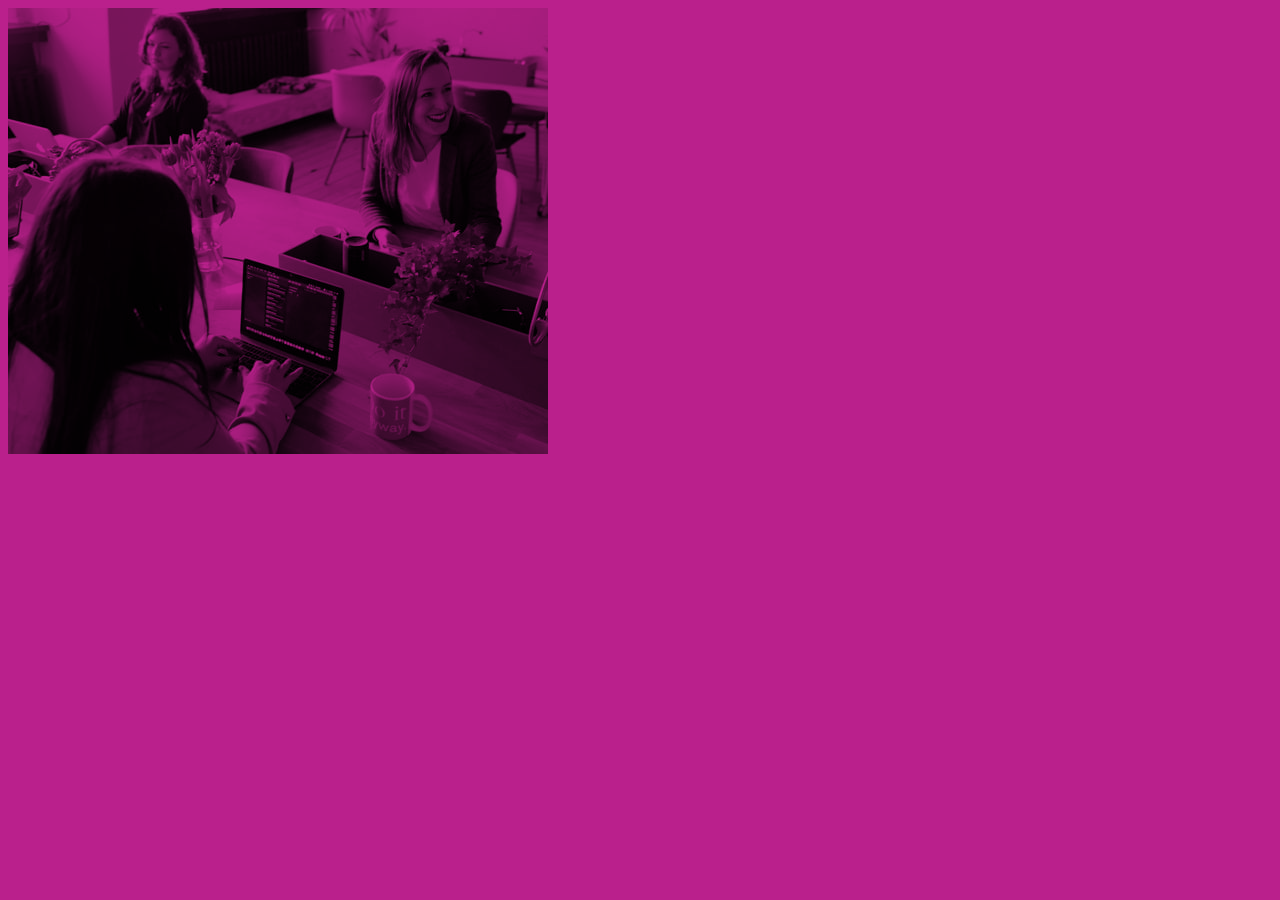
==== style2.html @ 5bf1a412 "first commit" ====
<!DOCTYPE html>
<html lang="en">
  <head>
    <meta charset="UTF-8" />
    <meta http-equiv="X-UA-Compatible" content="IE=edge" />
    <meta name="viewport" content="width=device-width, initial-scale=1.0" />
    <title>Document</title>

    <style>
      body {
        background-color: rgb(186, 32, 140);
      }
      img {
        mix-blend-mode: multiply;
      }
    </style>
  </head>
  <body>
    <img src="images/image-header-desktop.jpg" />
  </body>
</html>
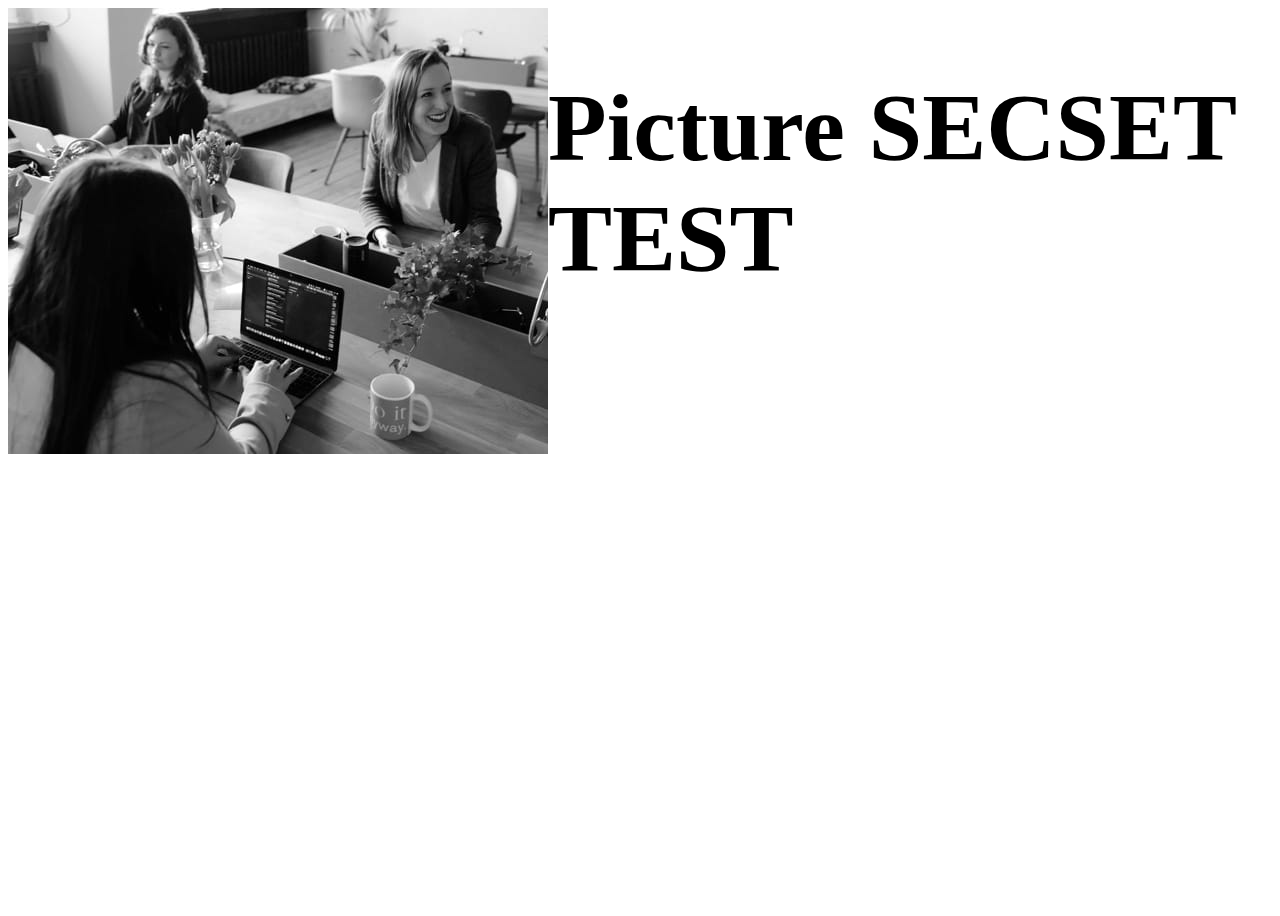
==== commit db02bfec: "changed img to picture to switch images for different screen sizes" ====
--- a/style2.html
+++ b/style2.html
@@ -8,14 +8,30 @@
 
     <style>
       body {
-        background-color: rgb(186, 32, 140);
+        background-color: white;
+        font-size: 3rem;
+        width: 100%;
+        height: 100vh;
       }
-      img {
-        mix-blend-mode: multiply;
+      .con {
+        display: flex;
       }
     </style>
   </head>
   <body>
-    <img src="images/image-header-desktop.jpg" />
+    <div class="con">
+      <picture>
+        <source
+          media="(min-width:1080px)"
+          srcset="images/image-header-desktop.jpg"
+        />
+        <source
+          media="(min-width:465px)"
+          srcset="images/image-header-mobile.jpg"
+        />
+        <img src="img_orange_flowers.jpg" alt="Flowers" style="width: auto" />
+      </picture>
+      <h1>Picture SECSET TEST</h1>
+    </div>
   </body>
 </html>
